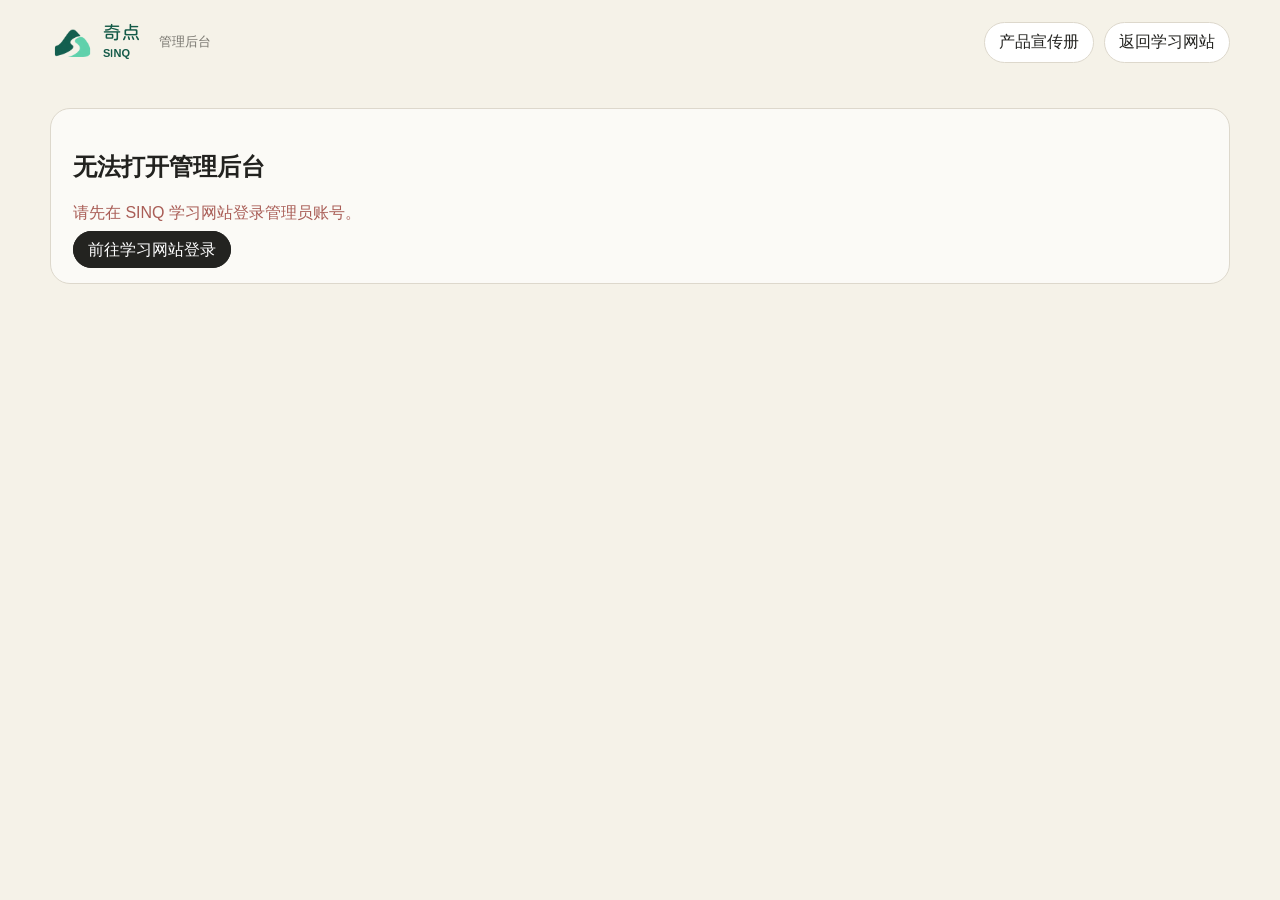
==== admin.html @ 78da2e73 "Initialize reviewed independent SINQ frontend; AI remains disabled" ====
<!doctype html>
<html lang="zh-CN">
<head>
<meta charset="utf-8">
<meta name="viewport" content="width=device-width,initial-scale=1">
<title>SINQ · 奇点 · 管理后台</title>
<style>
:root{--bg:#f5f2e8;--ink:#22221f;--muted:#77756e;--line:#ddd8cc;--card:#fbfaf6;--dark:#232320;--green:#327d62;--red:#a95d56}
*{box-sizing:border-box}body{margin:0;background:var(--bg);color:var(--ink);font-family:-apple-system,BlinkMacSystemFont,"Segoe UI","PingFang SC","Microsoft YaHei",Arial,sans-serif}header,main{max-width:1180px;margin:0 auto}header{min-height:84px;display:flex;align-items:center;justify-content:space-between;gap:18px}.brand{font-size:18px;font-weight:800}.actions{display:flex;gap:10px;flex-wrap:wrap}button,a{font:inherit}.button{border:1px solid var(--line);background:#fff;color:var(--ink);border-radius:999px;padding:9px 14px;cursor:pointer;text-decoration:none}.primary{background:var(--dark);color:#fff;border-color:var(--dark)}main{padding:24px 0 70px}.hero{display:flex;justify-content:space-between;gap:24px;align-items:end;margin-bottom:28px}.hero h1{font-size:46px;letter-spacing:-2px;margin:0 0 8px}.muted{color:var(--muted)}.cards{display:grid;grid-template-columns:repeat(6,1fr);gap:12px;margin-bottom:22px}.card,.panel{border:1px solid var(--line);border-radius:20px;background:var(--card)}.card{padding:18px}.card strong{display:block;font-size:28px;margin-bottom:6px}.card span{font-size:12px;color:var(--muted)}.panel{padding:22px}.toolbar{display:flex;gap:12px;align-items:center;justify-content:space-between;margin-bottom:16px}.toolbar input{max-width:360px;width:100%;padding:11px 13px;border:1px solid var(--line);border-radius:10px;background:#fff}table{width:100%;border-collapse:collapse;font-size:13px}th,td{text-align:left;padding:12px 9px;border-bottom:1px solid #e6e1d8;vertical-align:top}th{font-size:12px;color:var(--muted);font-weight:650;white-space:nowrap}.name{font-weight:750;font-size:14px}.email{color:var(--muted);font-size:12px;margin-top:4px;overflow-wrap:anywhere}.empty{text-align:center;color:var(--muted);padding:70px 20px}.privacy{font-size:12px;color:var(--muted);line-height:1.6;margin-top:14px}.pill{display:inline-block;border:1px solid var(--line);border-radius:999px;padding:4px 8px;background:#fff;font-size:12px}.danger{color:var(--red)}.capacity{display:grid;grid-template-columns:1.3fr 1fr;gap:22px;margin:0 0 22px}.meter{height:12px;border-radius:999px;background:#e8e3d8;overflow:hidden;margin:14px 0 8px}.meter span{display:block;height:100%;background:var(--green);border-radius:inherit}.capacity h2{margin-top:0}.capacity p{line-height:1.6}
@media(max-width:1100px){header,main{margin-left:4vw;margin-right:4vw}.cards{grid-template-columns:repeat(3,1fr)}.tableWrap{overflow:auto}table{min-width:1050px}}@media(max-width:700px){.capacity{grid-template-columns:1fr}}@media(max-width:600px){.hero{display:block}.hero h1{font-size:36px}.cards{grid-template-columns:1fr 1fr}header{padding:14px 0;align-items:flex-start}.toolbar{align-items:stretch;flex-direction:column}}
</style>
<link rel="icon" href="icons/favicon-v2.png?v=3.5">
<link rel="stylesheet" href="brand.css?v=3.4">
</head>
<body>
<header><a class="brand brandLockup" href="/" aria-label="SINQ · 奇点 首页"><img src="assets/brand/courselex-mark.png" alt="" width="44" height="44"><span><strong>奇点</strong><small>SINQ</small></span></a><span class="adminBrandLabel">管理后台</span><div class="actions"><a class="button" href="courselex-product-brochure.pdf?v=8.0" target="_blank" rel="noopener">产品宣传册</a><a class="button" href="index.html">返回学习网站</a><button class="button" id="logoutButton" hidden>退出</button></div></header>
<main id="adminApp"><div class="empty">正在验证管理员身份…</div></main>
<script src="vendor/supabase-2.57.4.js"></script>
<script src="admin.js?v=3.8"></script>
</body>
</html>
---- brand.css ----
@font-face{font-family:CourseLexRounded;src:url("assets/brand/kosugi-brand.woff2") format("woff2");font-weight:400;font-display:swap;unicode-range:U+5947,U+70B9}
@font-face{font-family:CourseLexEnglish;src:url("assets/brand/english-rounded.woff2") format("woff2");font-weight:700;font-display:swap}
/* Approved 奇点 identity; keep learning controls and neutral palette. */
.brandLockup{display:flex;align-items:center;gap:9px;flex-shrink:0;color:#145a48;text-decoration:none;line-height:1.15;letter-spacing:0}.brandLockup img{width:44px;height:44px;object-fit:contain}.brandLockup span{display:flex;flex-direction:column;gap:4px}.brandLockup strong{font-family:CourseLexRounded,sans-serif;font-size:18px;font-weight:400;letter-spacing:1px}.brandLockup small{font-family:"Arial Rounded MT Bold",CourseLexEnglish,sans-serif;font-size:11px;font-weight:700;letter-spacing:.1px}.adminBrandLabel{font-size:13px;color:var(--muted);margin-right:auto}.lexIntro{display:flex;align-items:center;gap:12px;padding:15px;border:1px solid #c8dfd3;border-radius:14px;background:#eef5ef;margin-bottom:20px}.lexIntro img{flex-shrink:0;object-fit:contain}.lexIntro strong{font-size:14px;color:#145a48}.lexIntro p{font-size:13px;line-height:1.6;margin:5px 0 0;color:var(--muted)}.hero h1{font-size:44px;max-width:620px;line-height:1.2;letter-spacing:-1.5px}.signature p{line-height:1.8}
@media(max-width:600px){.brandLockup{gap:6px}.brandLockup img{width:36px;height:36px}.brandLockup strong{font-family:CourseLexRounded,sans-serif;font-size:17px}.brandLockup small{font-size:10px}.hero h1{font-size:32px;letter-spacing:-1px}.adminBrandLabel{display:none}}
@media(max-width:360px){header,main{margin-left:16px;margin-right:16px}.compactSync{font-size:11px;padding:6px}.navMenu summary{padding:9px 11px}.navMenu summary span{margin-left:5px}.brandLockup img{width:30px;height:30px}.brandLockup small{font-size:9px}.hero h1{font-size:28px}}
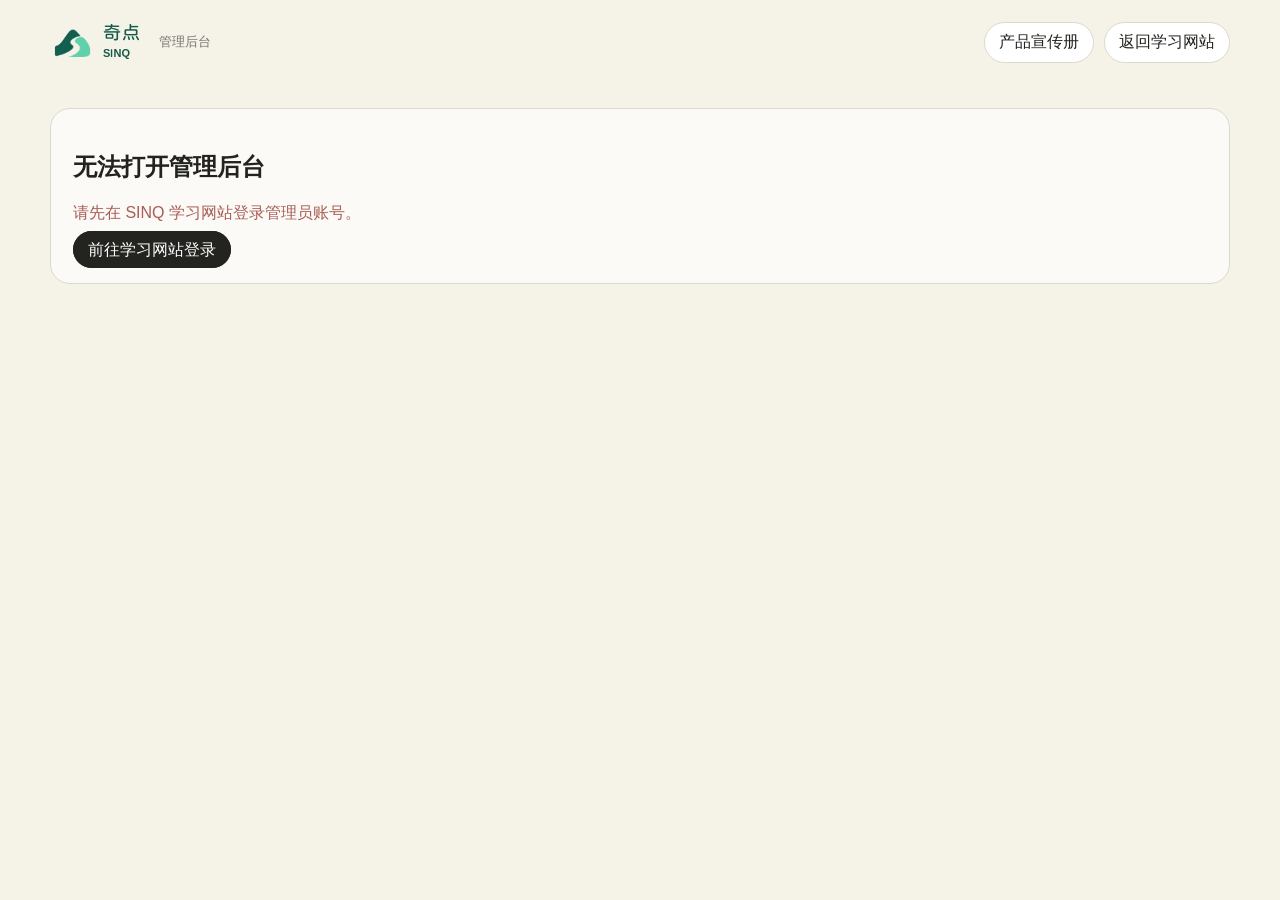
==== commit 8606dedb: "Fix imported course navigation and SINQ home links" ====
--- a/admin.html
+++ b/admin.html
@@ -13,7 +13,7 @@
 <link rel="stylesheet" href="brand.css?v=3.4">
 </head>
 <body>
-<header><a class="brand brandLockup" href="/" aria-label="SINQ · 奇点 首页"><img src="assets/brand/courselex-mark.png" alt="" width="44" height="44"><span><strong>奇点</strong><small>SINQ</small></span></a><span class="adminBrandLabel">管理后台</span><div class="actions"><a class="button" href="courselex-product-brochure.pdf?v=8.0" target="_blank" rel="noopener">产品宣传册</a><a class="button" href="index.html">返回学习网站</a><button class="button" id="logoutButton" hidden>退出</button></div></header>
+<header><a class="brand brandLockup" href="./" aria-label="SINQ · 奇点 首页"><img src="assets/brand/courselex-mark.png" alt="" width="44" height="44"><span><strong>奇点</strong><small>SINQ</small></span></a><span class="adminBrandLabel">管理后台</span><div class="actions"><a class="button" href="courselex-product-brochure.pdf?v=8.0" target="_blank" rel="noopener">产品宣传册</a><a class="button" href="index.html">返回学习网站</a><button class="button" id="logoutButton" hidden>退出</button></div></header>
 <main id="adminApp"><div class="empty">正在验证管理员身份…</div></main>
 <script src="vendor/supabase-2.57.4.js"></script>
 <script src="admin.js?v=3.8"></script>
